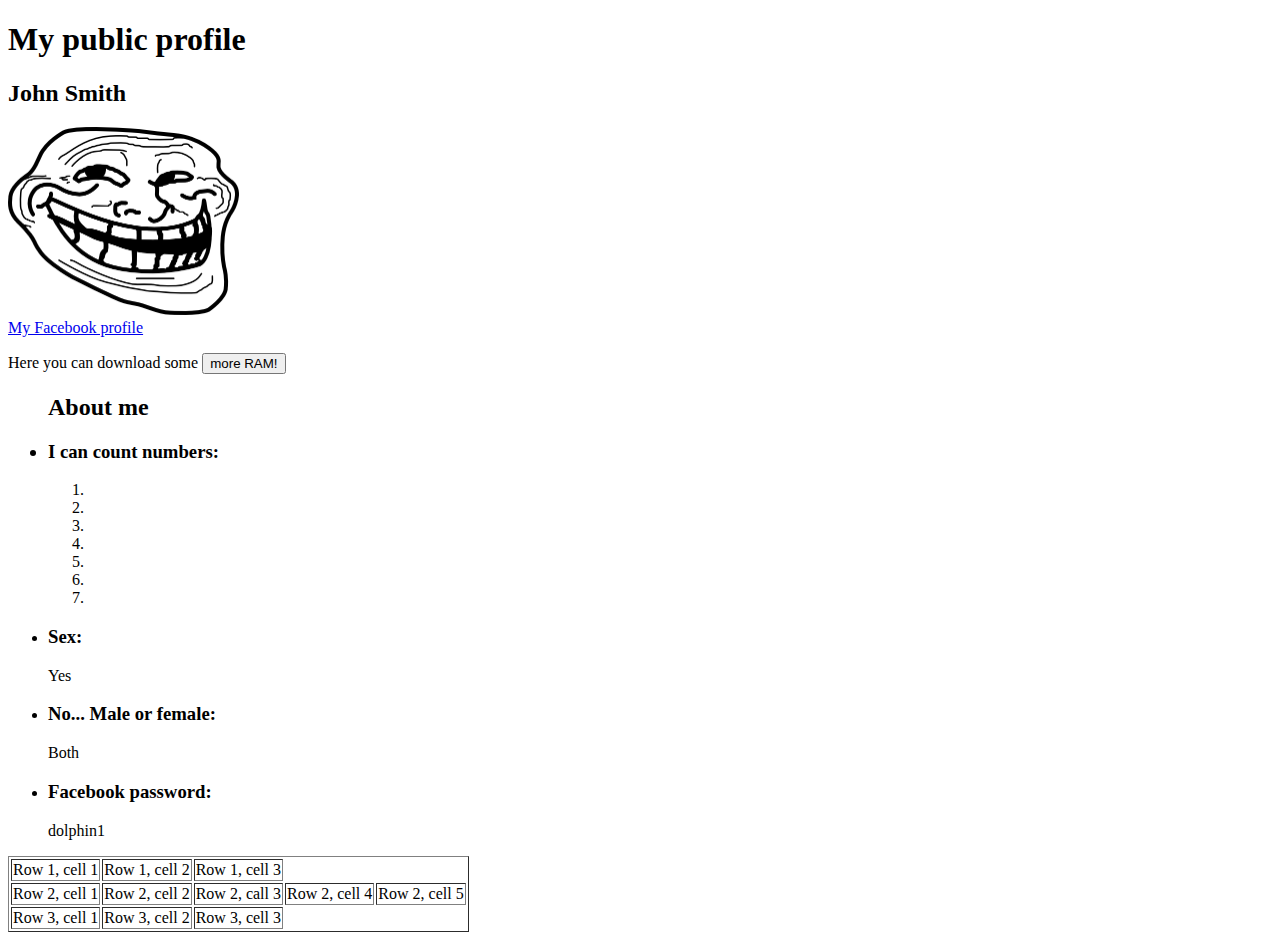
==== Class2/HTML/profile.html @ 7fc09f22 "Class 2, reorganizing, adding table in Class2 folder" ====
<!DOCTYPE html>
<html>
<head>
    <meta charset="utf-8" />
    <meta http-equiv="X-UA-Compatible" content="IE=edge">
    <title>Profile page</title>
    <meta name="viewport" content="width=device-width, initial-scale=1">
    <link rel="stylesheet" type="text/css" media="screen" href="main.css" />
    <script src="main.js"></script>
</head>
<body>
    <h1>My public profile</h1>
    <h2>John Smith</h2>
    <img src="problem.png" width="231" height="188"><br>

    <a href="https://www.youtube.com/watch?v=dQw4w9WgXcQ">My Facebook profile</a><br>
    
    <p>Here you can download some  <a href="1.html"><button> more RAM! </button></a></p>

    <ul>
    <h2>About me</h2>
    <h3><li>I can count numbers:</li></h3>
   
    <ol>
            <li></li>
            <li></li>
            <li></li>
            <li></li>
            <li></li>
            <li></li>
            <li></li>
    </ol>

<li><h3>Sex:</h3></li>
<p>Yes</p>

<li><h3>No... Male or female:</h3></li>
<p>Both</p>

<li><h3>Facebook password:</h3></li>
<p>dolphin1</p>
</ul>


<table border="1">
<tr>
    <td>Row 1, cell 1</td>
    <td>Row 1, cell 2</td>
    <td>Row 1, cell 3</td>
</tr>

<tr>
    <td>Row 2, cell 1</td>
    <td>Row 2, cell 2</td>
    <td>Row 2, call 3</td>
    <td>Row 2, cell 4</td>
    <td>Row 2, cell 5</td>
</tr>

<tr>
    <td>Row 3, cell 1</td>
    <td>Row 3, cell 2</td>
    <td>Row 3, cell 3</td>

</tr>

</table>


</body>
</html>
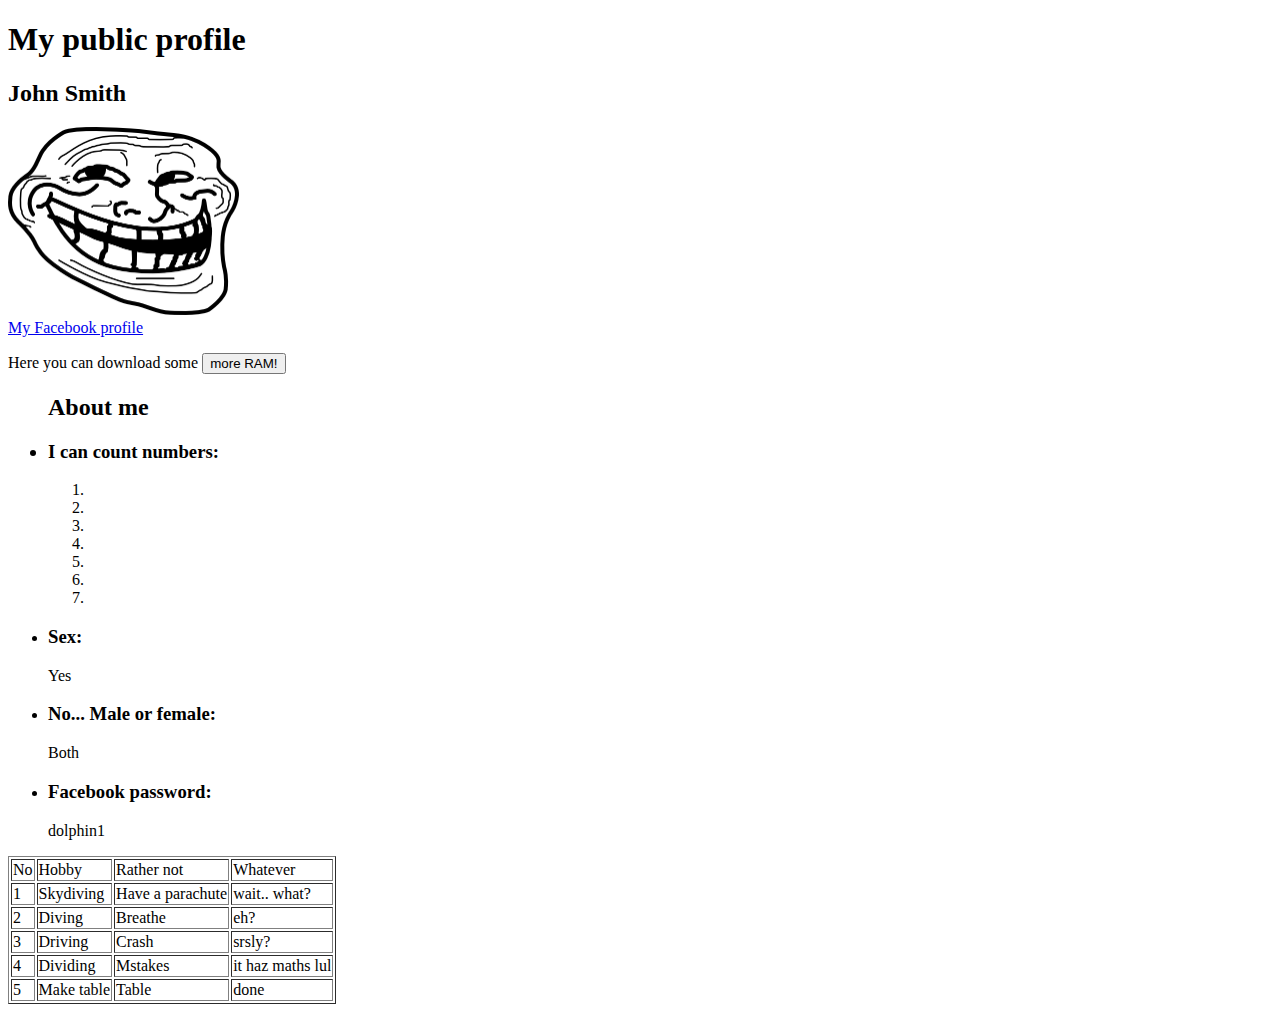
==== commit 3d3f4330: "Class 2, hobby table added" ====
--- a/Class2/HTML/profile.html
+++ b/Class2/HTML/profile.html
@@ -44,24 +44,45 @@
 
 <table border="1">
 <tr>
-    <td>Row 1, cell 1</td>
-    <td>Row 1, cell 2</td>
-    <td>Row 1, cell 3</td>
+    <td>No</td>
+    <td>Hobby</td>
+    <td>Rather not</td>
+    <td>Whatever</td>
 </tr>
 
 <tr>
-    <td>Row 2, cell 1</td>
-    <td>Row 2, cell 2</td>
-    <td>Row 2, call 3</td>
-    <td>Row 2, cell 4</td>
-    <td>Row 2, cell 5</td>
+    <td>1</td>
+    <td>Skydiving</td>
+    <td>Have a parachute</td>
+    <td>wait.. what?</td>
 </tr>
 
 <tr>
-    <td>Row 3, cell 1</td>
-    <td>Row 3, cell 2</td>
-    <td>Row 3, cell 3</td>
+    <td>2</td>
+    <td>Diving</td>
+    <td>Breathe</td>
+    <td>eh?</td>
+</tr>
 
+<tr>
+    <td>3</td>
+    <td>Driving</td>
+    <td>Crash</td> 
+    <td>srsly?</td>
+</tr>
+
+<tr>
+    <td>4</td>
+    <td>Dividing</td>
+    <td>Mstakes</td>
+    <td>it haz maths lul</td>
+</tr>
+
+<tr>
+    <td>5</td>
+    <td>Make table</td>
+    <td>Table</td>
+    <td>done</td>
 </tr>
 
 </table>
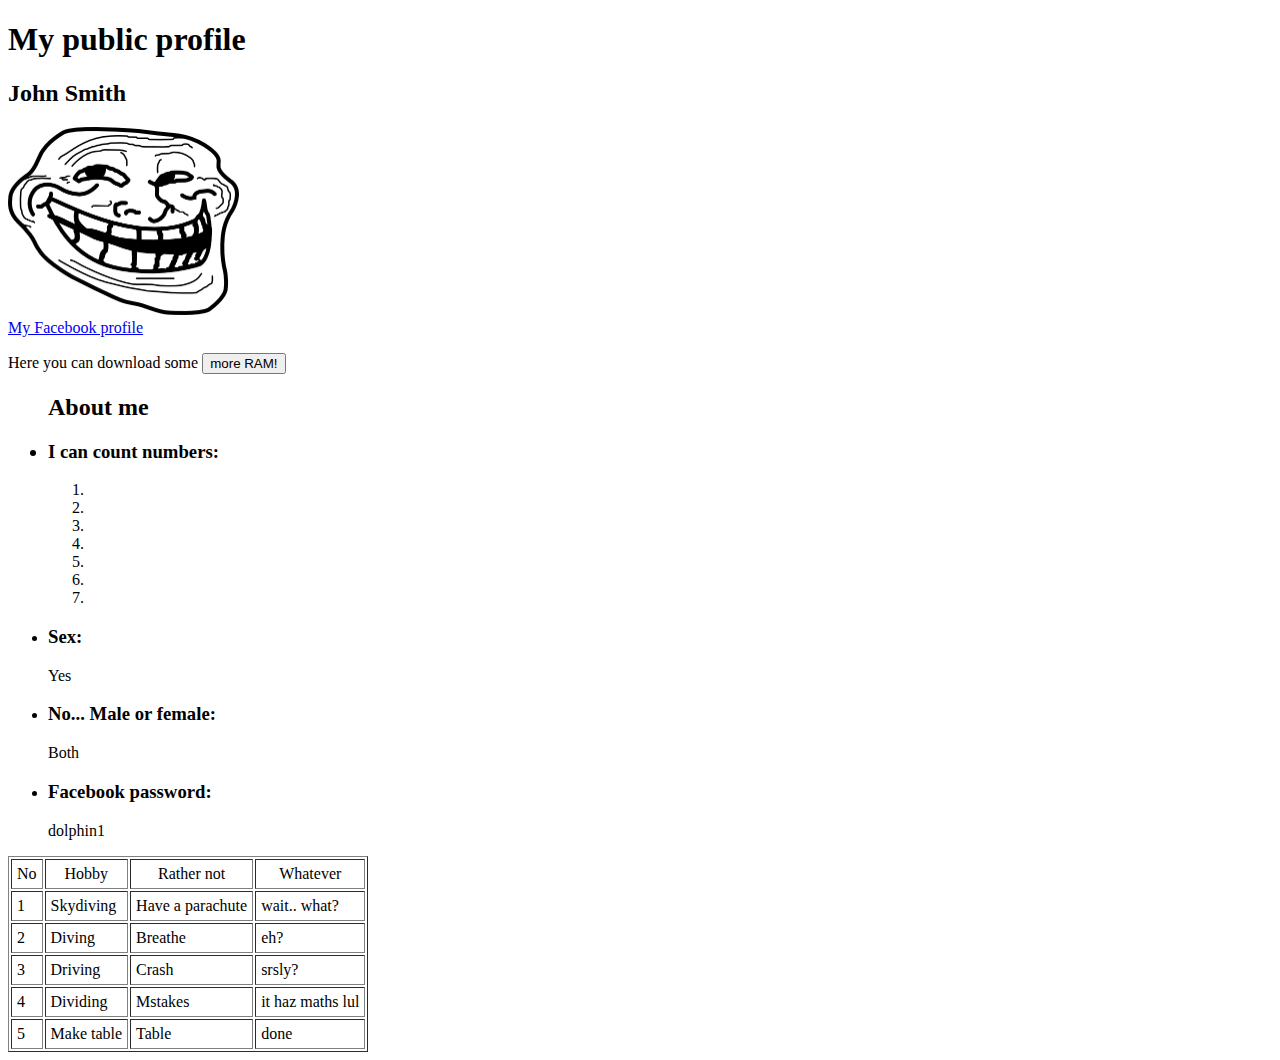
==== commit 58c2c8cb: "Class 2, added thead tag, centered alignment for header and added cellpadding for better reading" ====
--- a/Class2/HTML/profile.html
+++ b/Class2/HTML/profile.html
@@ -42,13 +42,16 @@
 </ul>
 
 
-<table border="1">
-<tr>
-    <td>No</td>
-    <td>Hobby</td>
-    <td>Rather not</td>
-    <td>Whatever</td>
-</tr>
+<table border="1" cellpadding="5" >
+
+<thead align="center">
+    <tr>
+        <td>No</td>
+        <td>Hobby</td>
+        <td>Rather not</td>
+        <td>Whatever</td>
+    </tr>
+</thead>
 
 <tr>
     <td>1</td>
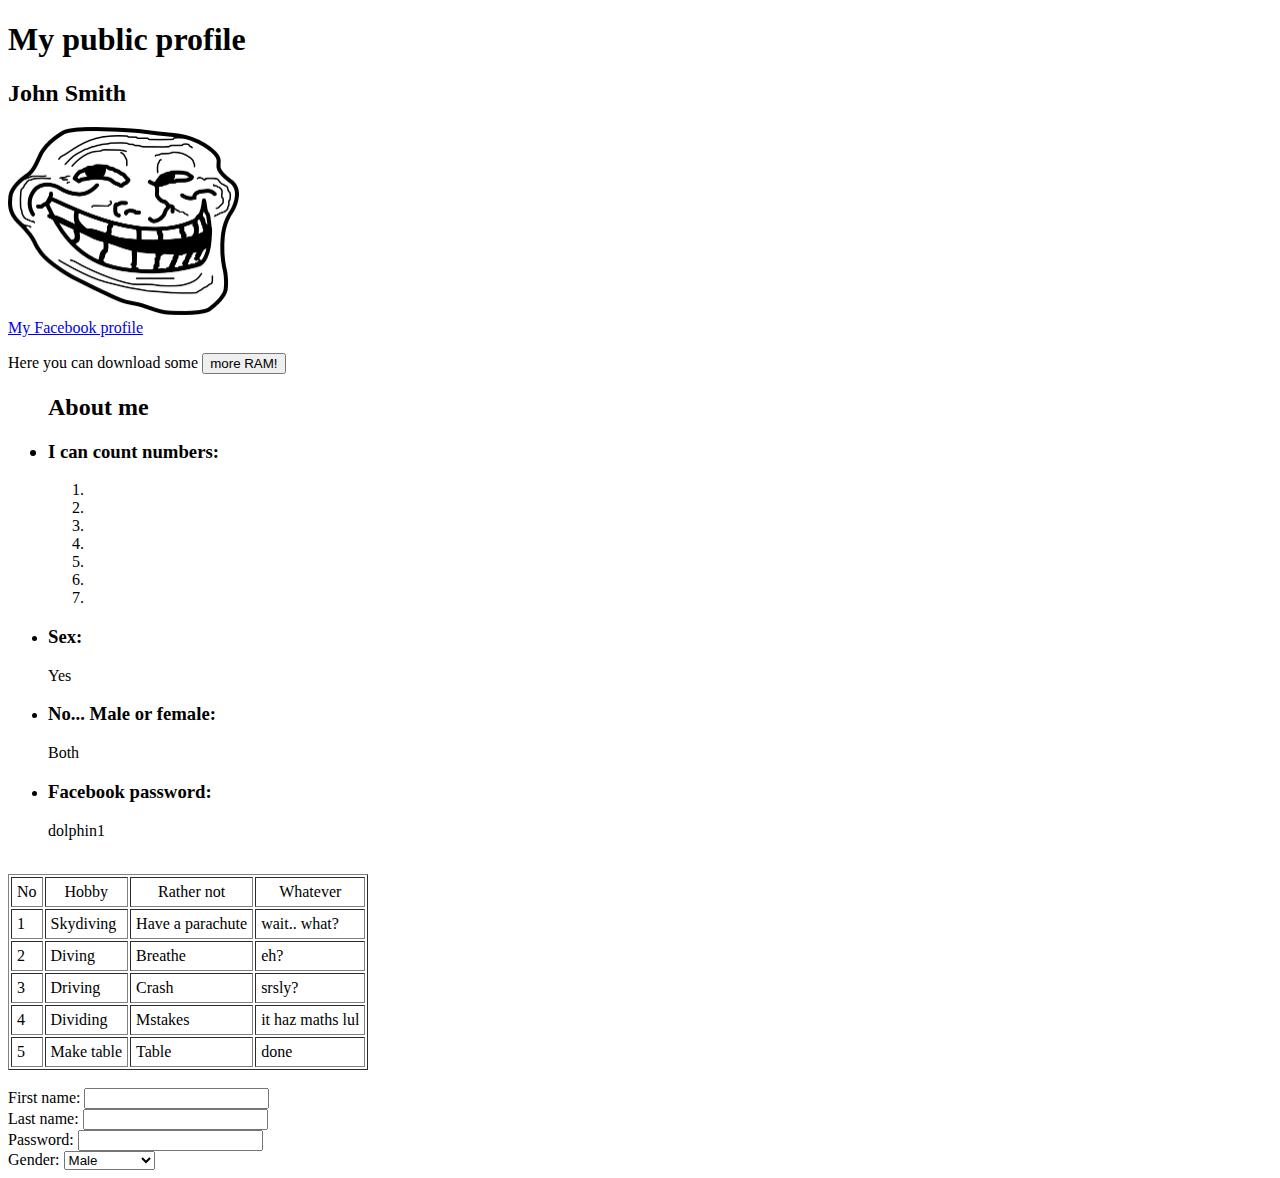
==== commit 55a31c9a: "Added form to profile page" ====
--- a/Class2/HTML/profile.html
+++ b/Class2/HTML/profile.html
@@ -44,51 +44,74 @@
 
 <table border="1" cellpadding="5" >
 
-<thead align="center">
-    <tr>
-        <td>No</td>
-        <td>Hobby</td>
-        <td>Rather not</td>
-        <td>Whatever</td>
-    </tr>
-</thead>
+        <thead align="center">
+            <tr>
+                <td>No</td>
+                <td>Hobby</td>
+                <td>Rather not</td>
+                <td>Whatever</td>
+            </tr>
+        </thead>
 
-<tr>
-    <td>1</td>
-    <td>Skydiving</td>
-    <td>Have a parachute</td>
-    <td>wait.. what?</td>
-</tr>
+        <tr>
+            <td>1</td>
+            <td>Skydiving</td>
+            <td>Have a parachute</td>
+            <td>wait.. what?</td>
+        </tr>
 
-<tr>
-    <td>2</td>
-    <td>Diving</td>
-    <td>Breathe</td>
-    <td>eh?</td>
-</tr>
+        <tr>
+            <td>2</td>
+            <td>Diving</td>
+            <td>Breathe</td>
+            <td>eh?</td>
+        </tr>
 
-<tr>
-    <td>3</td>
-    <td>Driving</td>
-    <td>Crash</td> 
-    <td>srsly?</td>
-</tr>
+        <tr>
+            <td>3</td>
+            <td>Driving</td>
+            <td>Crash</td> 
+            <td>srsly?</td>
+        </tr>
 
-<tr>
-    <td>4</td>
-    <td>Dividing</td>
-    <td>Mstakes</td>
-    <td>it haz maths lul</td>
-</tr>
+        <tr>
+            <td>4</td>
+            <td>Dividing</td>
+            <td>Mstakes</td>
+            <td>it haz maths lul</td>
+        </tr>
 
-<tr>
-    <td>5</td>
-    <td>Make table</td>
-    <td>Table</td>
-    <td>done</td>
-</tr>
+        <tr>
+            <td>5</td>
+            <td>Make table</td>
+            <td>Table</td>
+            <td>done</td>
+        </tr>
+        <br>
+    </table>
+    <br>
 
-</table>
+    <form>
+        <label>First name: </label>
+        <input type="text" name="firstname">
+        <br>
+
+        <label>Last name: </label>
+        <input type="text" name="lastname">
+        <br>
+        
+        <label>Password: </label>
+        <input type="password" name="password">
+        <br>
+
+        <label>Gender:</label>
+        <select name="gender">
+            <option value="male">Male</option>
+            <option value="female">Female</option>
+            <option value="undefined">Undeclared</option>
+        </select>
+
+    </form>
 
 
 </body>
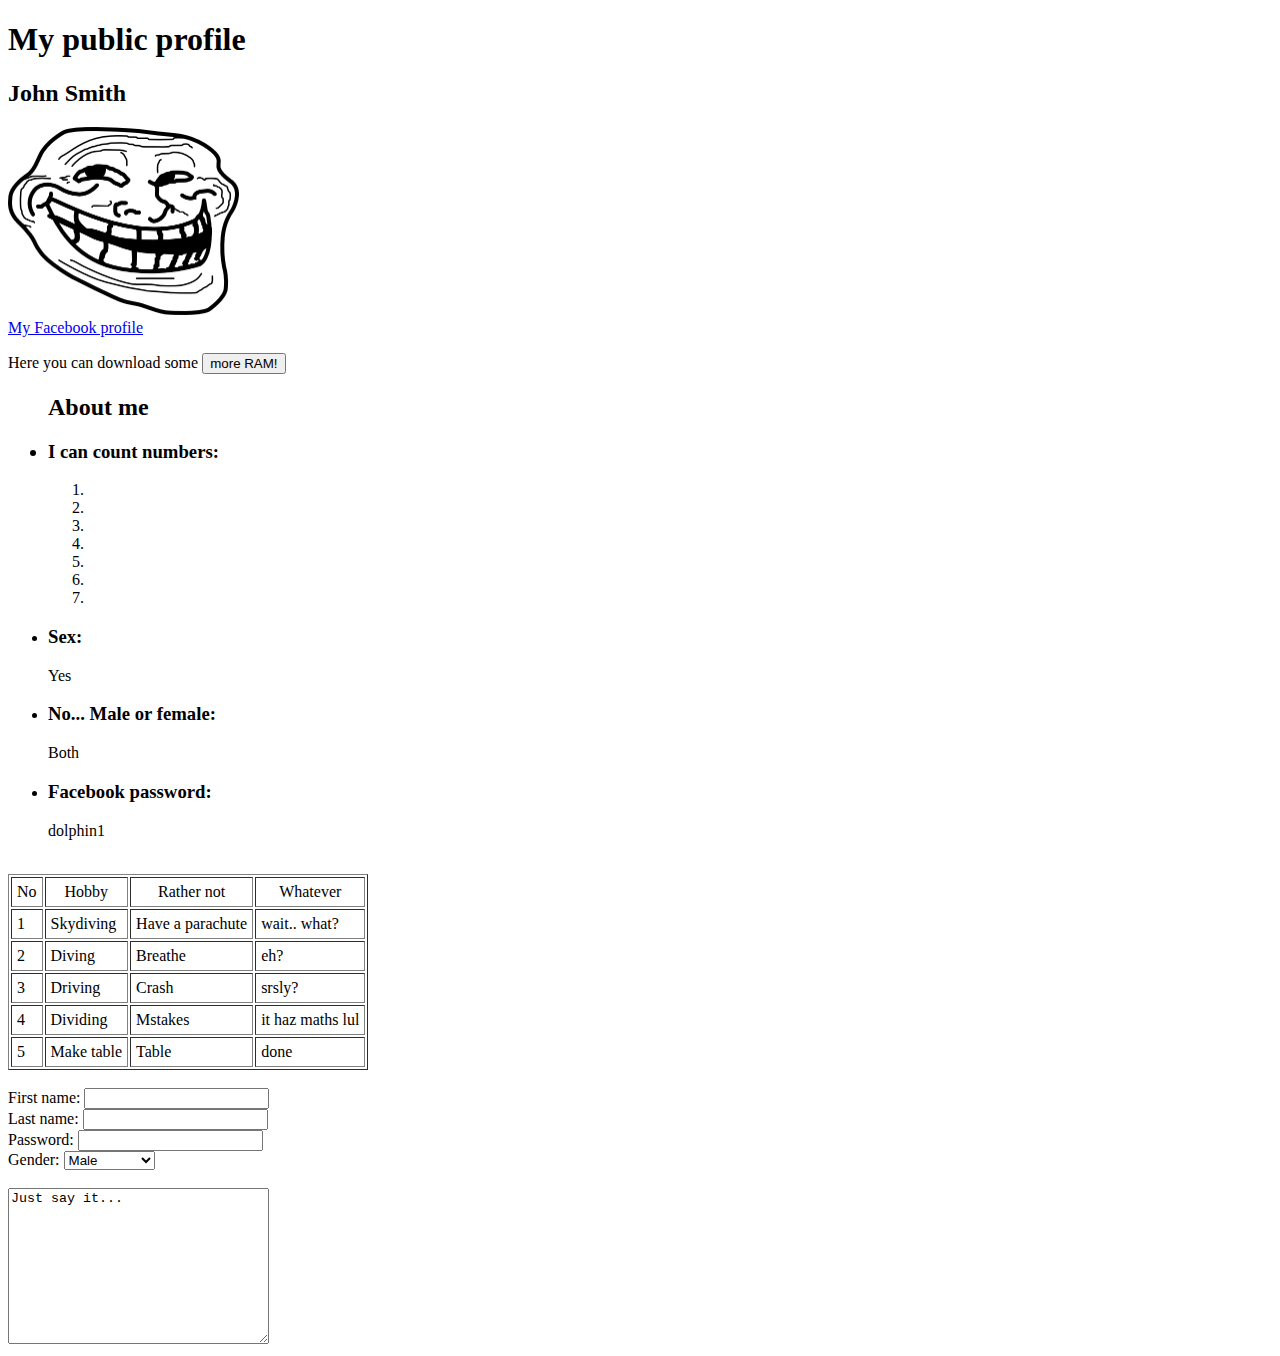
==== commit 208e2634: "Added textbot to profile page" ====
--- a/Class2/HTML/profile.html
+++ b/Class2/HTML/profile.html
@@ -110,7 +110,12 @@
             <option value="female">Female</option>
             <option value="undefined">Undeclared</option>
         </select>
-
+        <br>
+        
+        <br>
+        <textarea name="feedback" cols="30" rows="10">Just say it...</textarea>
+        <br>
+        
     </form>
 
 
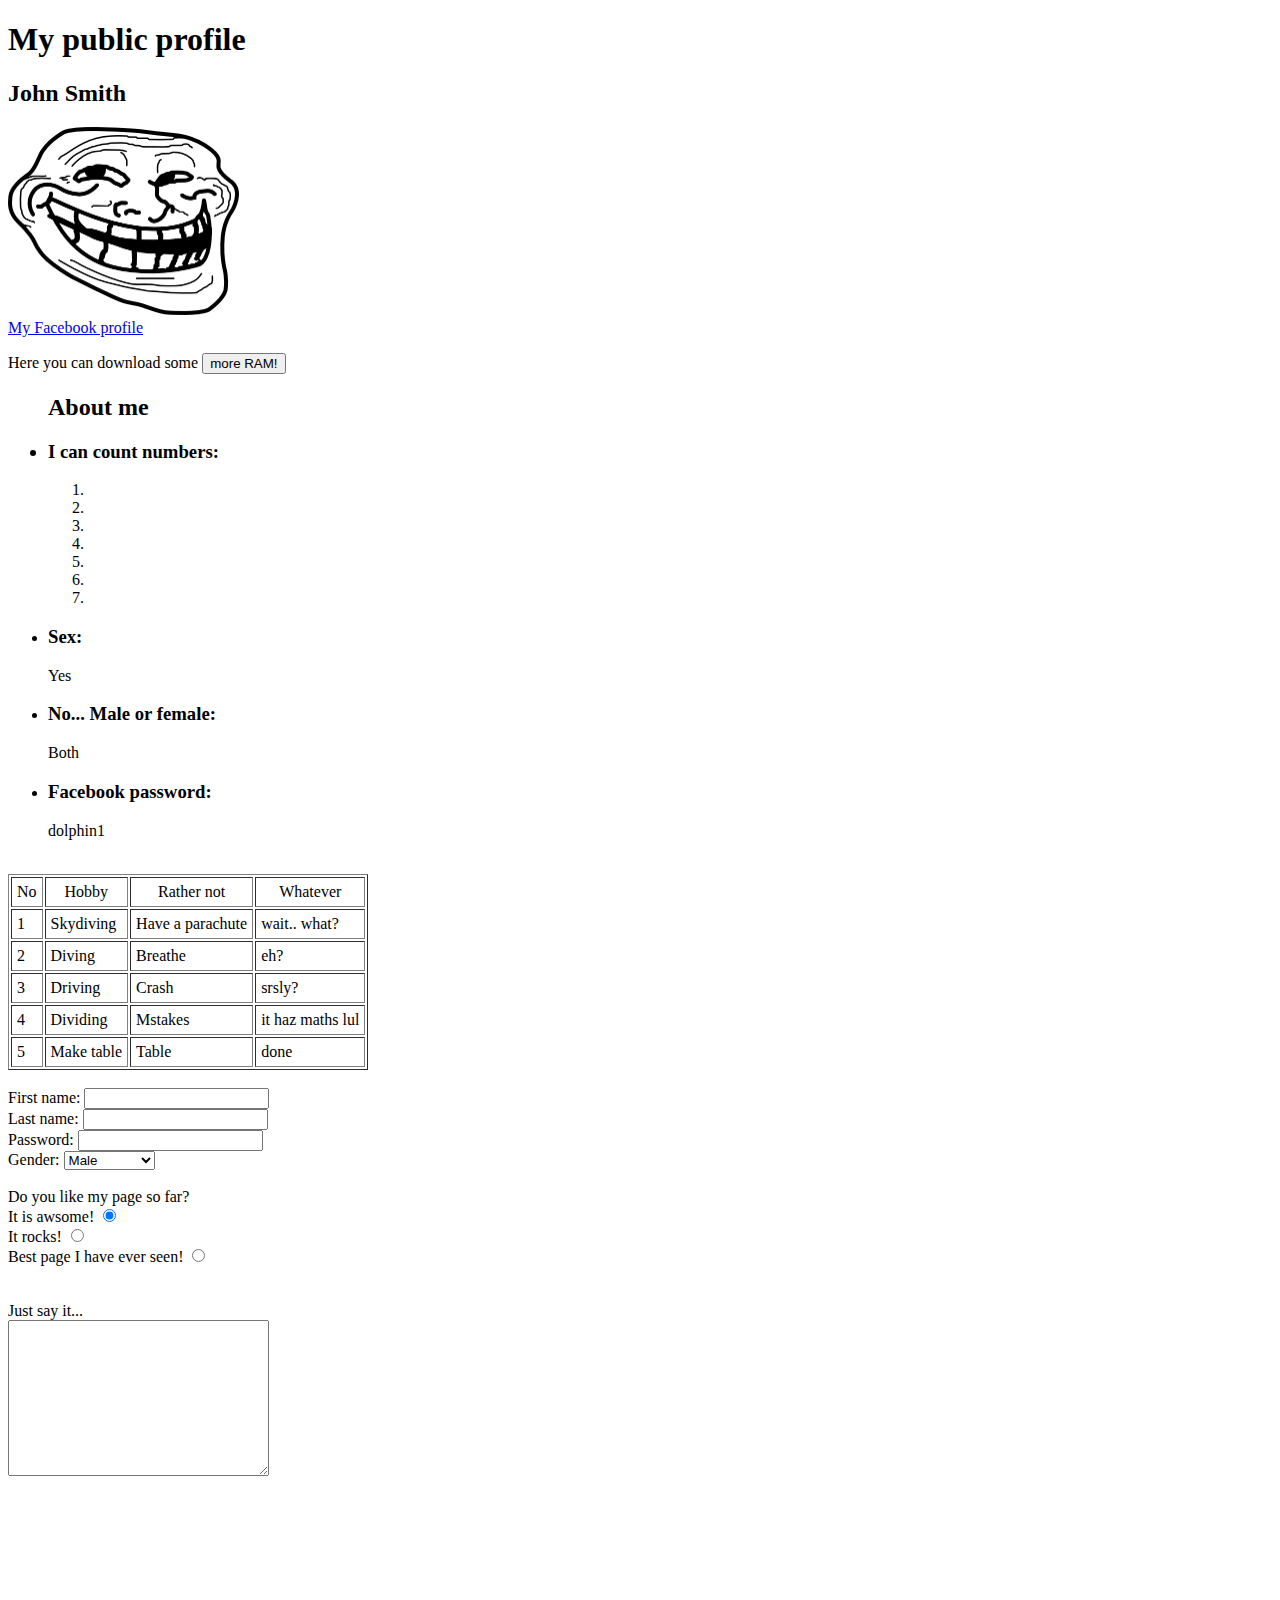
==== commit ab1f5883: "Added radio buttons and fixed some formatting" ====
--- a/Class2/HTML/profile.html
+++ b/Class2/HTML/profile.html
@@ -113,9 +113,25 @@
         <br>
         
         <br>
-        <textarea name="feedback" cols="30" rows="10">Just say it...</textarea>
+        <label>Do you like my page so far?</label><br>
+        <label for="option1">It is awsome!</label>
+        <input type="radio" name="opinion" id="option1" value="It is awsome!" checked><br>
+
+        <label for="option2">It rocks!</label>
+        <input type="radio" name="opinion" id="option2" value="It rocks!"><br>
+        
+        <label for="option3">Best page I have ever seen!</label>
+        <input type="radio" name="opinion" value="Best page i have ever seen!"><br>
         <br>
-        
+
+        <br>
+        <label>Just say it...</label>
+        <br>
+        <textarea name="feedback" cols="30" rows="10"></textarea>
+        <br><br><br><br><br><br><br><br>
+
+        <label>I will not read it anyway.</label>
+
     </form>
 
 
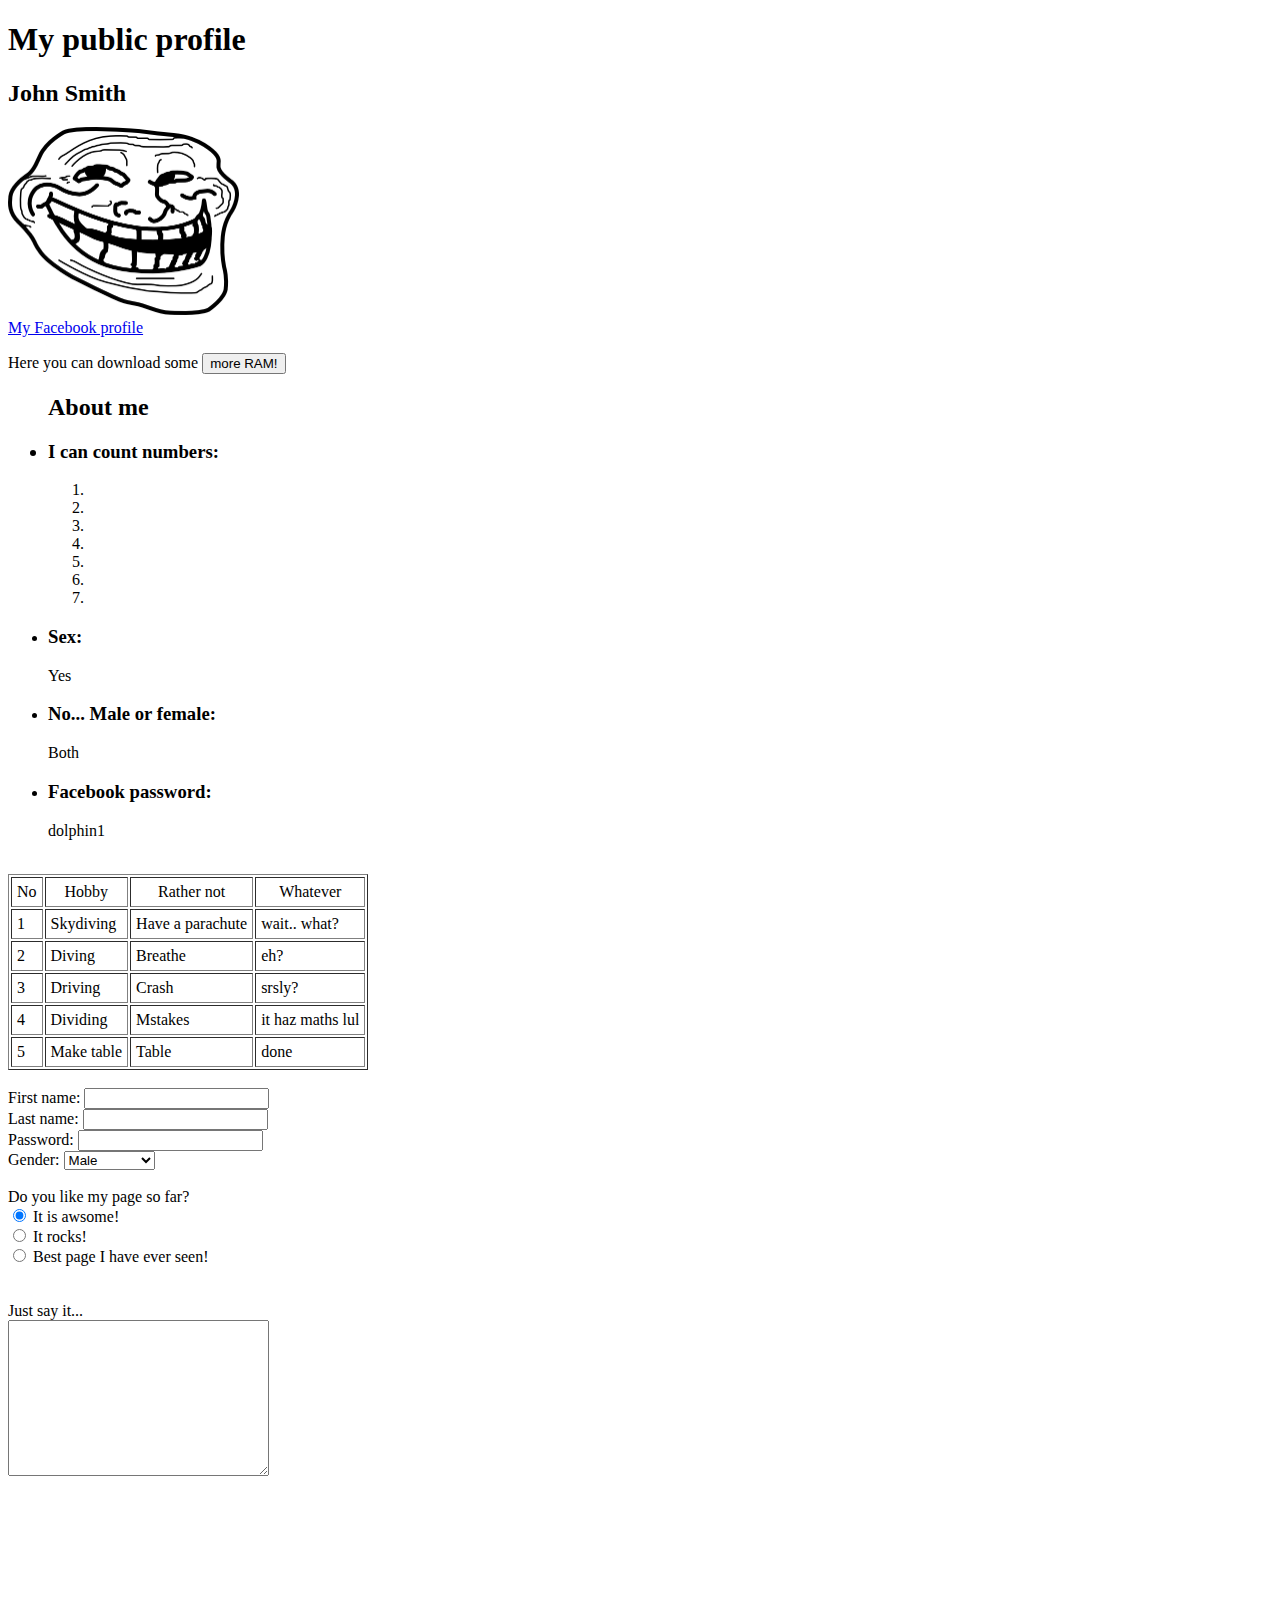
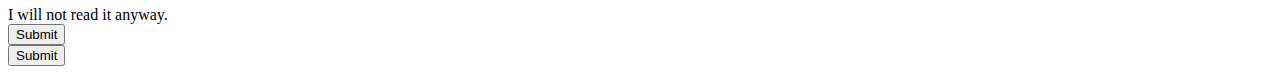
==== commit 4d9b0aaa: "Added submit button(s)" ====
--- a/Class2/HTML/profile.html
+++ b/Class2/HTML/profile.html
@@ -114,14 +114,14 @@
         
         <br>
         <label>Do you like my page so far?</label><br>
-        <label for="option1">It is awsome!</label>
-        <input type="radio" name="opinion" id="option1" value="It is awsome!" checked><br>
+        <input type="radio" name="opinion" id="option1" value="It is awsome!" checked>
+        <label for="option1">It is awsome!</label><br>
 
-        <label for="option2">It rocks!</label>
-        <input type="radio" name="opinion" id="option2" value="It rocks!"><br>
-        
-        <label for="option3">Best page I have ever seen!</label>
-        <input type="radio" name="opinion" value="Best page i have ever seen!"><br>
+        <input type="radio" name="opinion" id="option2" value="It rocks!">
+        <label for="option2">It rocks!</label><br>
+
+        <input type="radio" name="opinion" value="Best page i have ever seen!">
+        <label for="option3">Best page I have ever seen!</label><br>
         <br>
 
         <br>
@@ -130,7 +130,11 @@
         <textarea name="feedback" cols="30" rows="10"></textarea>
         <br><br><br><br><br><br><br><br>
 
-        <label>I will not read it anyway.</label>
+        <label>I will not read it anyway.</label><br>
+
+        <button>Submit</button>
+        <br>
+        <input type="submit">
 
     </form>
 
